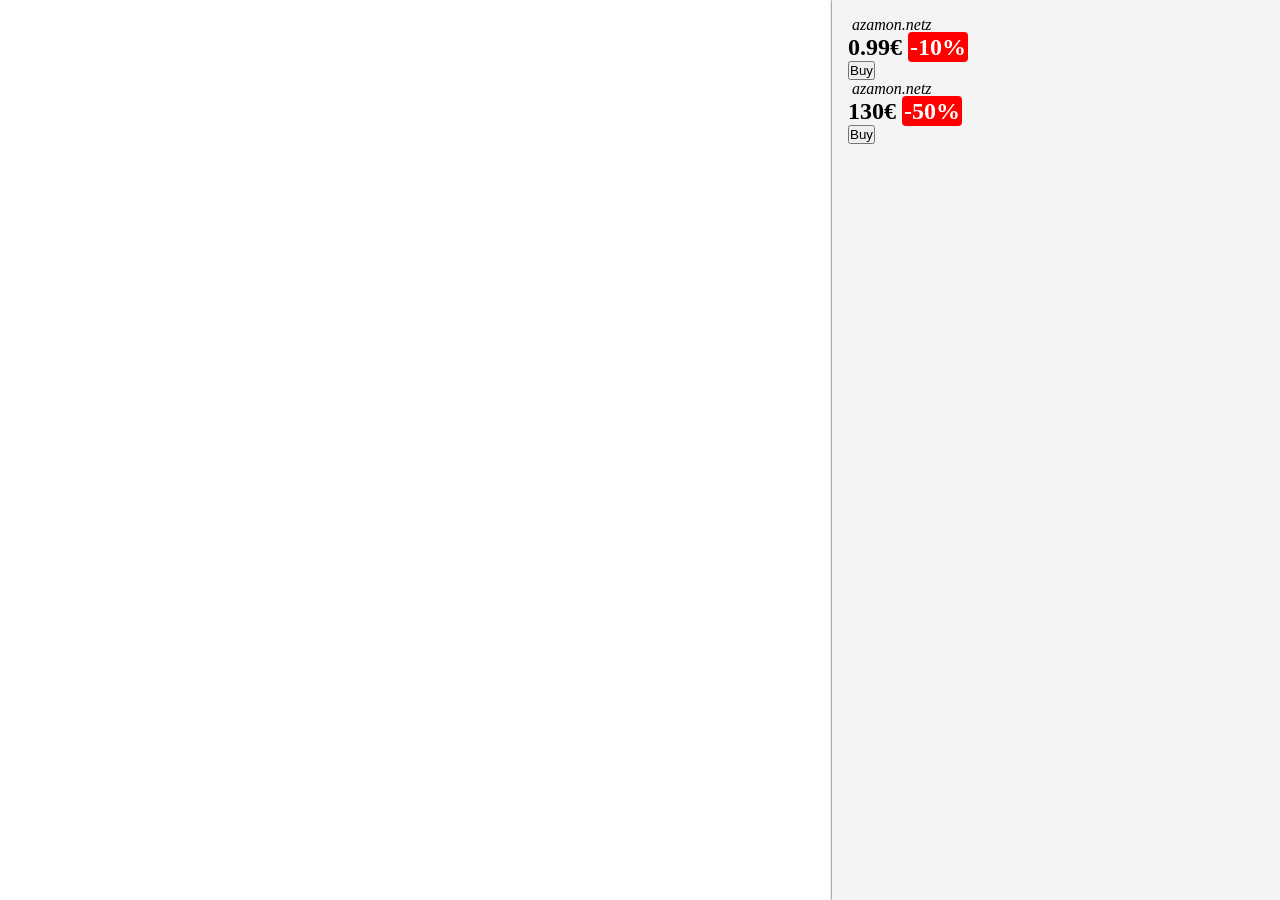
==== src/index.html @ 46b6c5f6 "project architecture and loading offers" ====
<!DOCTYPE html>
<html lang="en">
<head>
    <meta charset="UTF-8">
    <meta name="viewport" content="width=device-width, initial-scale=1.0">
    <title>The perfect Deal</title>

    <link rel="stylesheet" href="./index.css">
</head>
<body>
    <div class="room">
        <img src="">
    </div>

    <main class="ui">

        <div id="productsDiv">

            <template id="productTemplate">
                <div class="product">
                    <img src="" alt="">
                    <i class="website"></i>
                    <h2>
                        <span class="price"></span>
                        <span class="sale"></span>
                    </h2>
                    <button class="buy">Buy</button>
                </div>
            </template>

        </div>

    </main>

    <script src="./scripts/index.js" type="module"></script>
</body>
</html>
---- src/index.css ----
*, *::after, *::before {
    margin: 0;
    padding: 0;
    box-sizing: border-box;
}

body {
    display: flex;
    width: 100%;
    height: 100%;
}

.room {
    flex: 4;
}

.ui {
    flex: 2;
    height: 100dvh;
    background-color: #f4f4f4;
    box-shadow: 0 0 2px black;
    padding: 16px;
    overflow-y: scroll;
}
.sale {
    background-color: red;
    color: white;
    border-radius: 4px;
    padding: 2px;
}
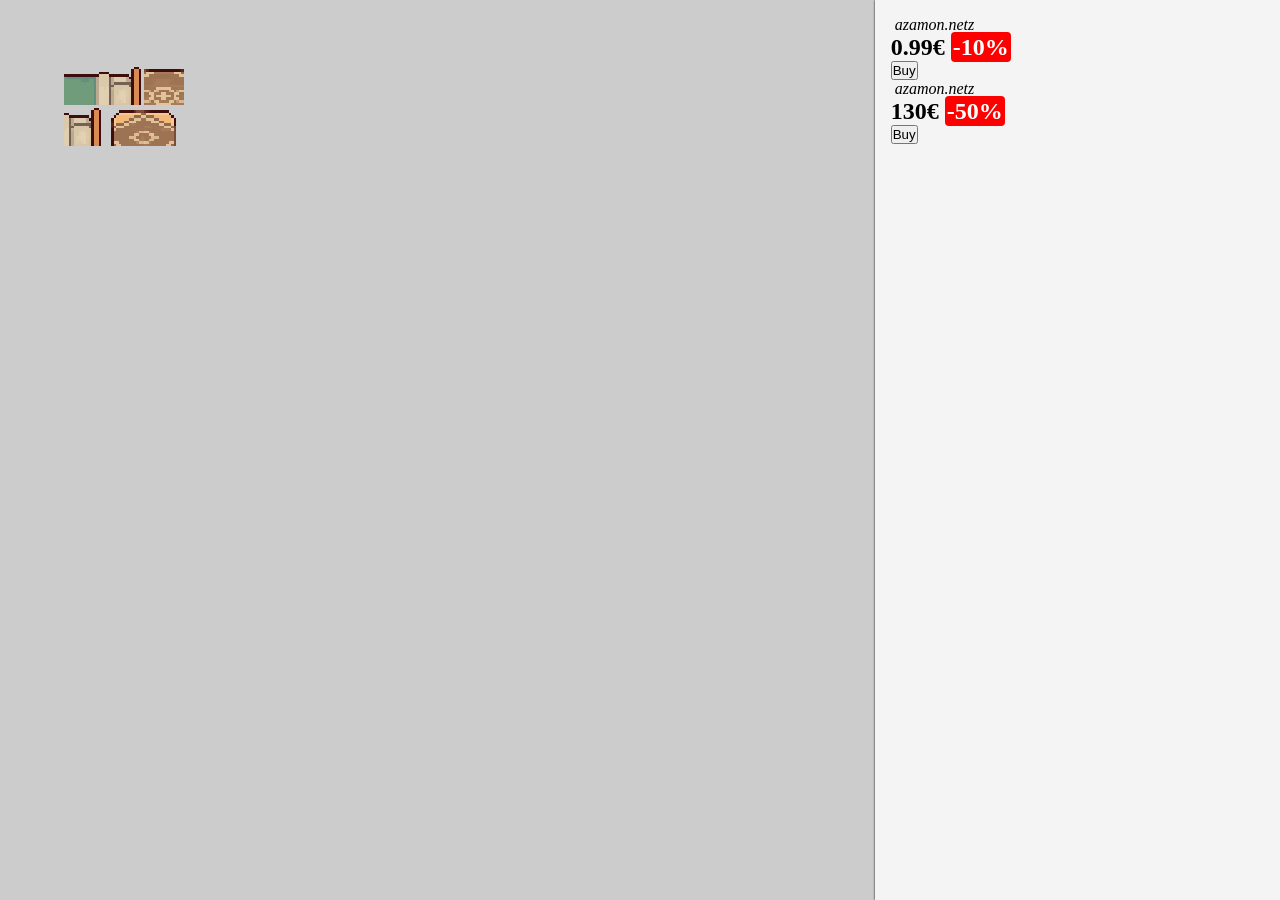
==== commit 8ffd389b: "renderer added" ====
--- a/src/index.html
+++ b/src/index.html
@@ -8,9 +8,7 @@
     <link rel="stylesheet" href="./index.css">
 </head>
 <body>
-    <div class="room">
-        <img src="">
-    </div>
+    <canvas class="room" id="roomCanvas" width="300" height="300"></canvas>
 
     <main class="ui">
 
--- a/src/index.css
+++ b/src/index.css
@@ -12,6 +12,9 @@
 
 .room {
     flex: 4;
+    image-rendering: pixelated;
+    padding: 64px;
+    background-color: #ccc;
 }
 
 .ui {
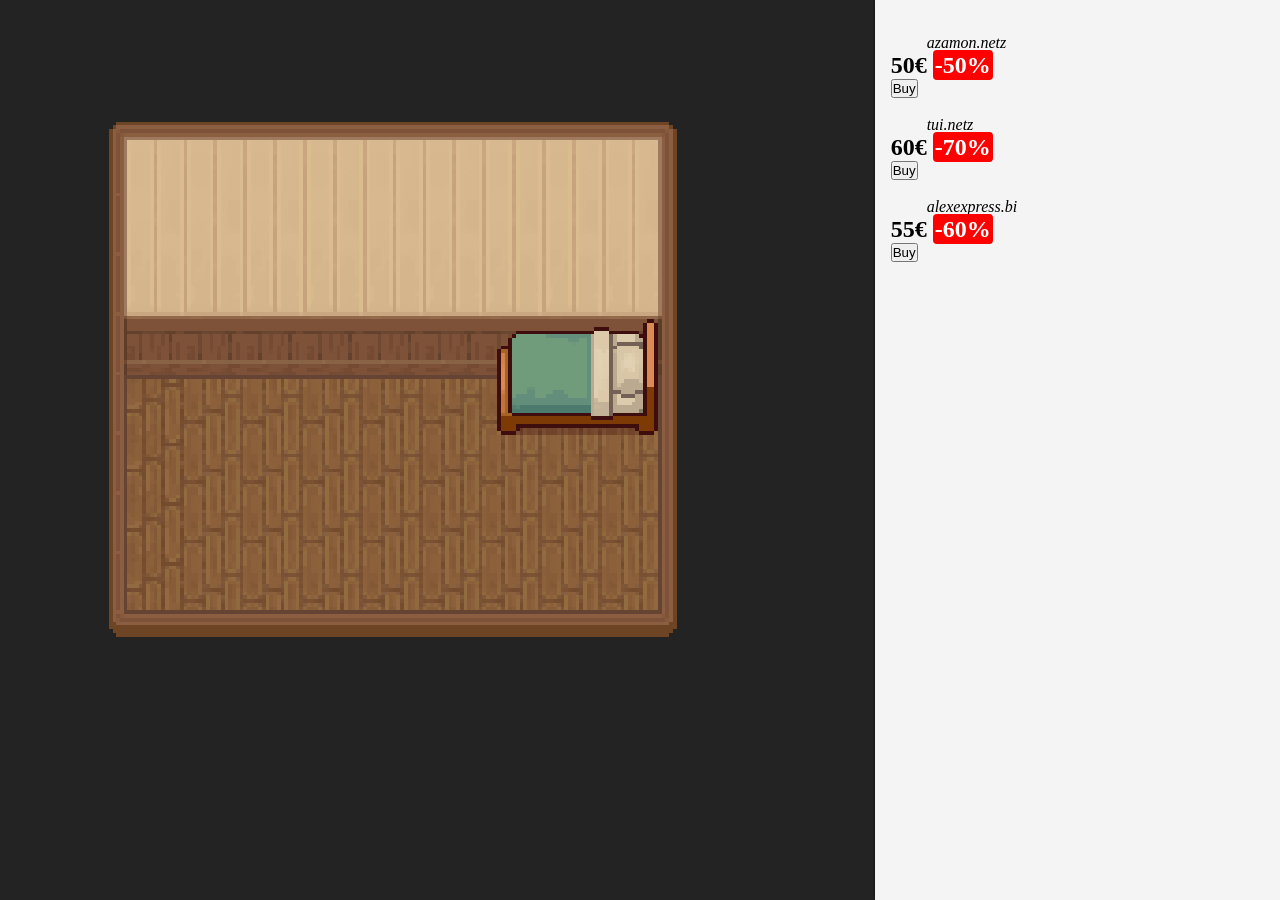
==== commit a94d35fd: "added rendering for furniture in room" ====
--- a/src/index.html
+++ b/src/index.html
@@ -8,7 +8,9 @@
     <link rel="stylesheet" href="./index.css">
 </head>
 <body>
-    <canvas class="room" id="roomCanvas" width="300" height="300"></canvas>
+    <div class="center">
+        <canvas class="room" id="roomCanvas" width="200" height="200"></canvas>
+    </div>
 
     <main class="ui">
 
@@ -16,7 +18,7 @@
 
             <template id="productTemplate">
                 <div class="product">
-                    <img src="" alt="">
+                    <canvas width="32" height="32"></canvas>
                     <i class="website"></i>
                     <h2>
                         <span class="price"></span>
--- a/src/index.css
+++ b/src/index.css
@@ -10,11 +10,17 @@
     height: 100%;
 }
 
+.center {
+    display: flex;
+    align-items: center;
+    justify-content: center;
+    flex: 4;
+    background-color: #232323;
+    padding: 0 64px;
+}
 .room {
-    flex: 4;
     image-rendering: pixelated;
-    padding: 64px;
-    background-color: #ccc;
+    width: 100%;
 }
 
 .ui {
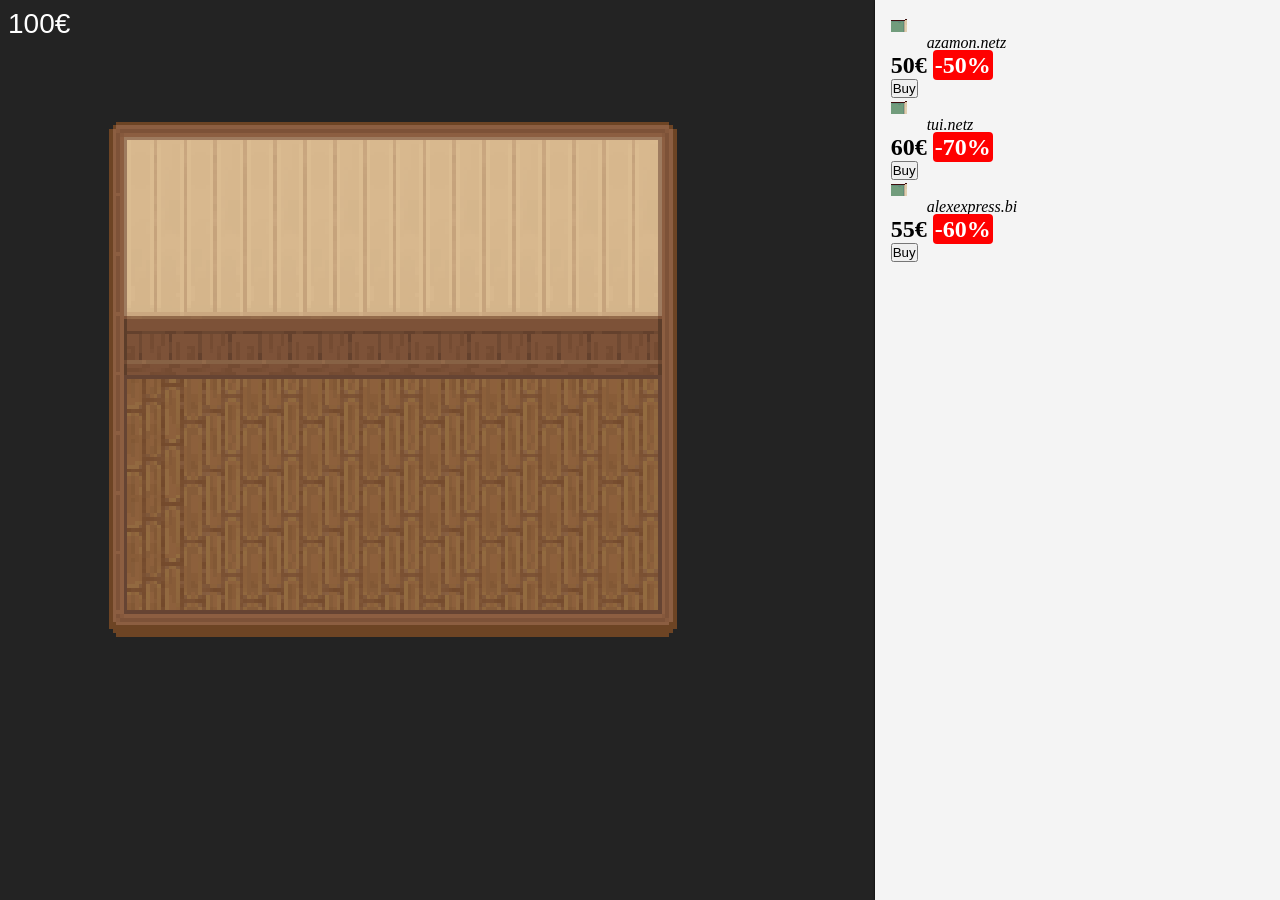
==== commit 9916984b: "added budget display" ====
--- a/src/index.html
+++ b/src/index.html
@@ -8,6 +8,8 @@
     <link rel="stylesheet" href="./index.css">
 </head>
 <body>
+    <span class="budget" id="budgetDisplay"></span>
+
     <div class="center">
         <canvas class="room" id="roomCanvas" width="200" height="200"></canvas>
     </div>
--- a/src/index.css
+++ b/src/index.css
@@ -36,4 +36,14 @@
     color: white;
     border-radius: 4px;
     padding: 2px;
+}
+
+.budget {
+    position: fixed;
+    top: 0;
+    left: 0;
+    margin: 8px;
+    color: white;
+    font-size: 28px;
+    font-family: sans-serif;
 }
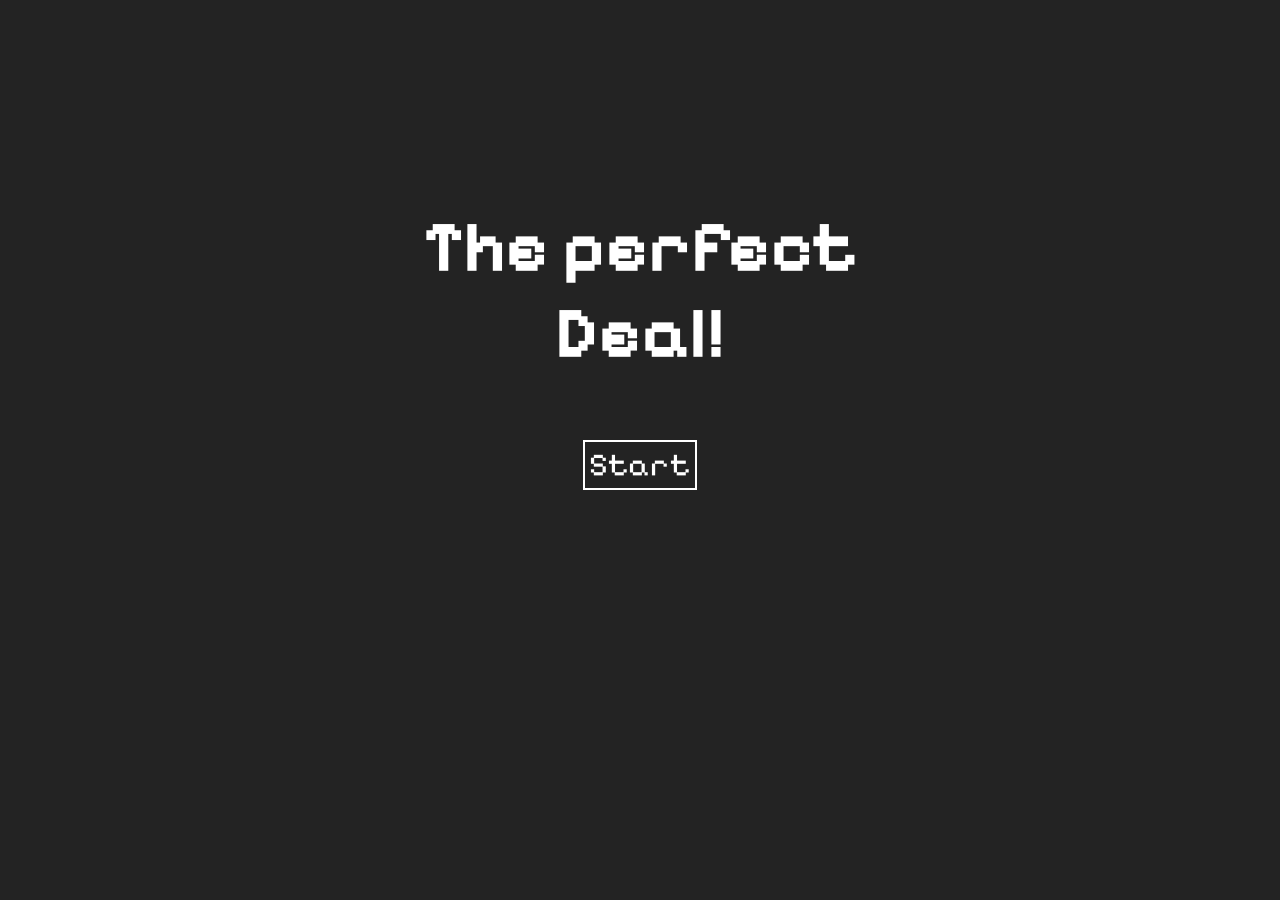
==== commit 4433a986: "added menu styles and styled phone ui" ====
--- a/src/index.html
+++ b/src/index.html
@@ -5,35 +5,11 @@
     <meta name="viewport" content="width=device-width, initial-scale=1.0">
     <title>The perfect Deal</title>
 
-    <link rel="stylesheet" href="./index.css">
+    <link href="https://fonts.googleapis.com/css2?family=Pixelify+Sans:wght@400..700&display=swap" rel="stylesheet">
+    <link href="./index.css" rel="stylesheet">
 </head>
 <body>
-    <span class="budget" id="budgetDisplay"></span>
-
-    <div class="center">
-        <canvas class="room" id="roomCanvas" width="200" height="200"></canvas>
-    </div>
-
-    <main class="ui">
-
-        <div id="productsDiv">
-
-            <template id="productTemplate">
-                <div class="product">
-                    <canvas width="32" height="32"></canvas>
-                    <i class="website"></i>
-                    <h2>
-                        <span class="price"></span>
-                        <span class="sale"></span>
-                    </h2>
-                    <button class="buy">Buy</button>
-                </div>
-            </template>
-
-        </div>
-
-    </main>
-
-    <script src="./scripts/index.js" type="module"></script>
+    <h1>The perfect <br>Deal!</h1>
+    <a href="./game.html" class="start-button">Start</a>
 </body>
 </html>
--- a/src/index.css
+++ b/src/index.css
@@ -1,49 +1,30 @@
-*, *::after, *::before {
-    margin: 0;
-    padding: 0;
-    box-sizing: border-box;
-}
-
 body {
-    display: flex;
-    width: 100%;
-    height: 100%;
-}
-
-.center {
     display: flex;
     align-items: center;
     justify-content: center;
-    flex: 4;
+    flex-direction: column;
     background-color: #232323;
-    padding: 0 64px;
-}
-.room {
-    image-rendering: pixelated;
-    width: 100%;
+    gap: 16px;
+    height: 70dvh;
 }
 
-.ui {
-    flex: 2;
-    height: 100dvh;
-    background-color: #f4f4f4;
-    box-shadow: 0 0 2px black;
-    padding: 16px;
-    overflow-y: scroll;
-}
-.sale {
-    background-color: red;
-    color: white;
-    border-radius: 4px;
-    padding: 2px;
+* {
+    font-family: "Pixelify Sans", sans-serif;
 }
 
-.budget {
-    position: fixed;
-    top: 0;
-    left: 0;
-    margin: 8px;
+h1 {
+    font-size: 72px;
+    text-align: center;
     color: white;
-    font-size: 28px;
-    font-family: sans-serif;
+}
+.start-button {
+    color: white;
+    border: 2px solid white;
+    padding: 4px;
+    text-decoration: none;
+    transition: all 0.3s ease;
+    font-size: 32px;
+}
+.start-button:hover {
+    transform: scale(1.05);
 }
